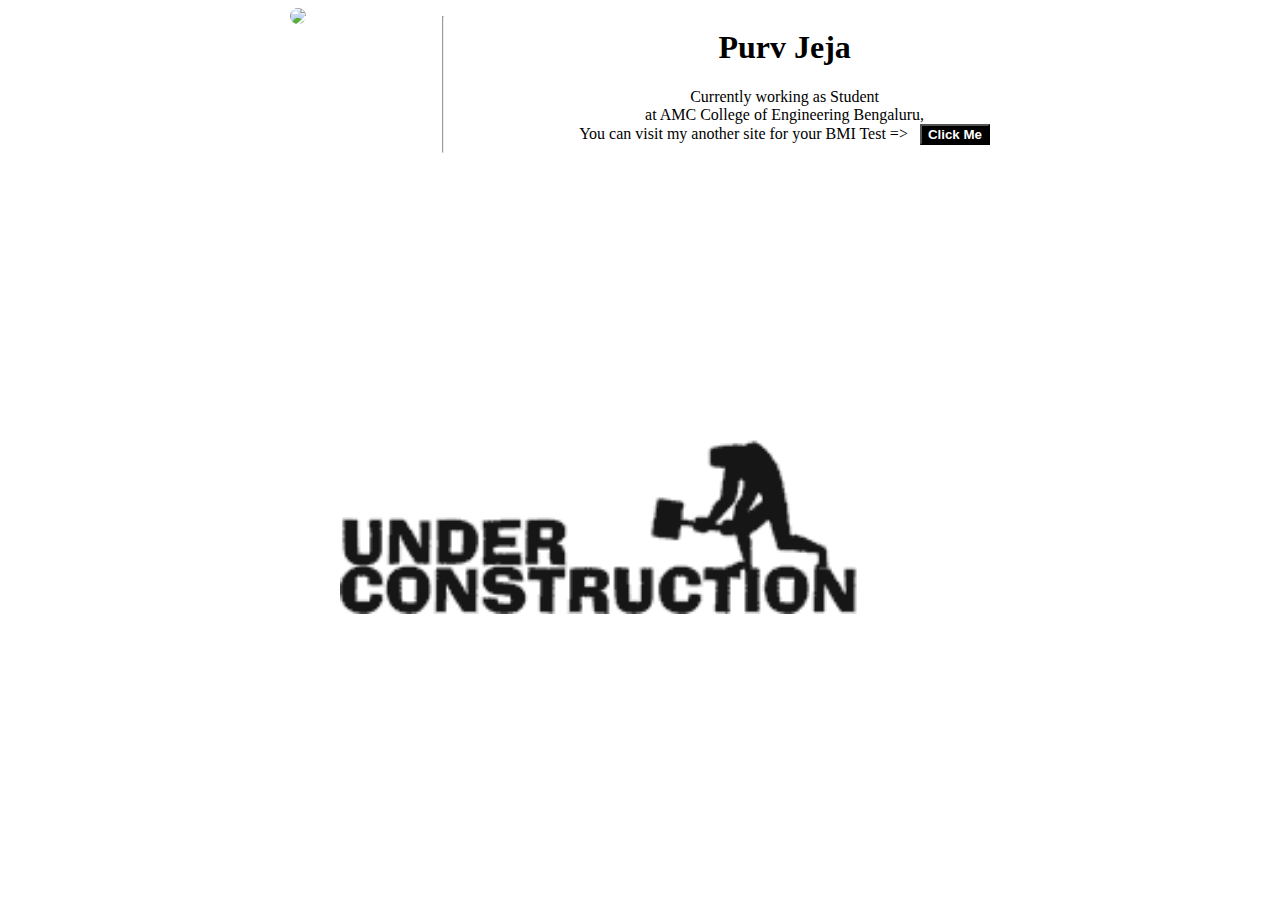
==== index.html @ 73c05703 "My BMI link addition" ====
<!DOCTYPE html>
<html lang="en" dir="ltr">
  <head>
    <meta charset="utf-8">
    <title>Purv Jeja</title>
    <link rel="stylesheet" type="text/css" href="main.css">
    <link rel="icon" href="favicon.jpg" />
  </head>
  <body>
    <center>
    <div class="main-middle-container" width="200px">
      <div class="main-left">
         <img class="pp" src="profile-photo.jpg" heigth="150px" width="150px">
      </div>
      <hr>
      <div class="main-right">
        <h1> Purv Jeja </h1>
        <p>Currently working as Student <br> at AMC College of Engineering Bengaluru,<br> You can visit my another site for your BMI Test => &nbsp; <button type="button" name="button" onclick="redirect()"><b>Click Me</b></button></p>
      </div>
    </div>
    <br></br>
    <br></br>
    <br></br>
    <br></br>
    <div class="image">
    <img src="under-contruction.gif" heigth="550px" width="600px">
    </div>
  </center>
  </body>
<script type="text/javascript" src="main.js"></script>
</html>
---- main.css ----
.main-middle-container{
  /* background-color:white; */
  display:flex;
  width:700px
}
button{
  background-color: black;
  color:white;
}
.pp{
  border-radius:200px;
}

.image>p{
  margin-top: 20px;
  font-size: 50px;
}
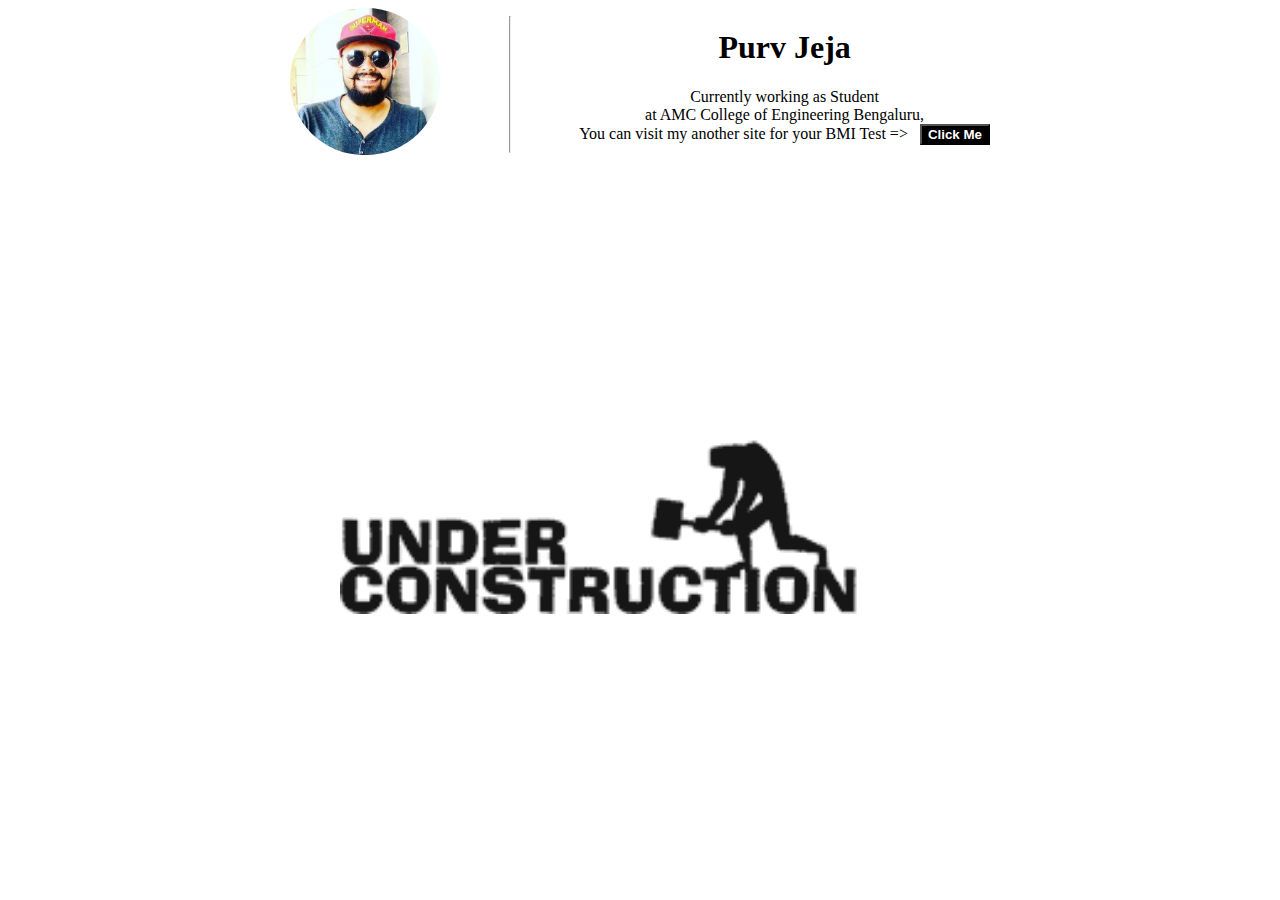
==== commit 1950d179: "Idk2" ====
--- a/index.html
+++ b/index.html
@@ -4,15 +4,15 @@
     <meta charset="utf-8">
     <title>Purv Jeja</title>
     <link rel="stylesheet" type="text/css" href="main.css">
-    <link rel="icon" href="favicon.jpg" />
+    <link rel="icon" href="favicon.JPG" />
   </head>
   <body>
     <center>
     <div class="main-middle-container" width="200px">
       <div class="main-left">
-         <img class="pp" src="profile-photo.jpg" heigth="150px" width="150px">
+         <img class="pp" src="profile-photo.JPG" heigth="150px" width="150px">
       </div>
-      <hr>
+      <hr> 
       <div class="main-right">
         <h1> Purv Jeja </h1>
         <p>Currently working as Student <br> at AMC College of Engineering Bengaluru,<br> You can visit my another site for your BMI Test => &nbsp; <button type="button" name="button" onclick="redirect()"><b>Click Me</b></button></p>
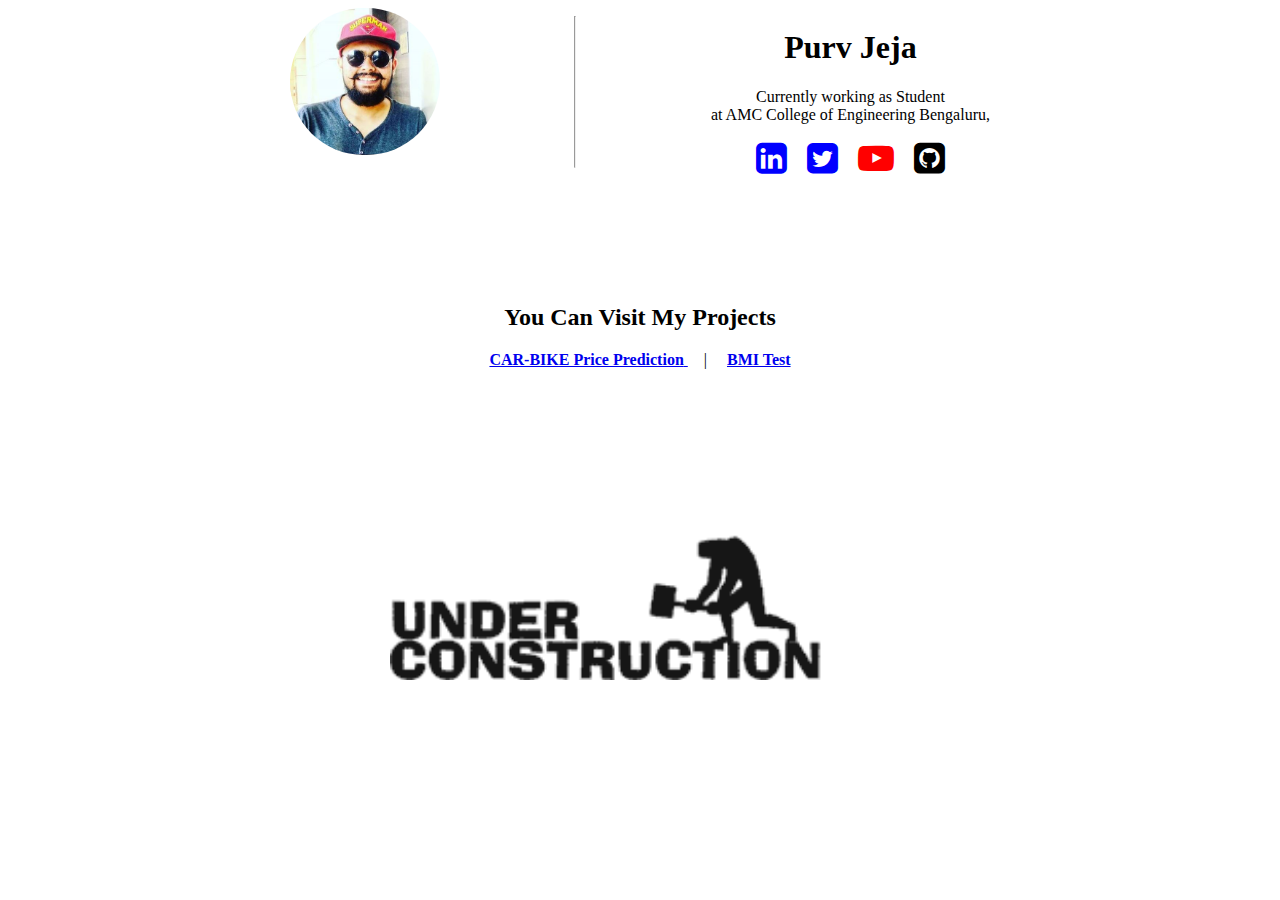
==== commit 5d2c73d8: "Socical media update" ====
--- a/index.html
+++ b/index.html
@@ -2,6 +2,7 @@
 <html lang="en" dir="ltr">
   <head>
     <meta charset="utf-8">
+    <link rel="stylesheet" href="https://cdnjs.cloudflare.com/ajax/libs/font-awesome/4.7.0/css/font-awesome.min.css">
     <title>Purv Jeja</title>
     <link rel="stylesheet" type="text/css" href="main.css">
     <link rel="icon" href="favicon.JPG" />
@@ -12,18 +13,24 @@
       <div class="main-left">
          <img class="pp" src="profile-photo.JPG" heigth="150px" width="150px">
       </div>
-      <hr> 
+      <hr>
       <div class="main-right">
         <h1> Purv Jeja </h1>
-        <p>Currently working as Student <br> at AMC College of Engineering Bengaluru,<br> You can visit my another site for your BMI Test => &nbsp; <button type="button" name="button" onclick="redirect()"><b>Click Me</b></button></p>
-      </div>
+        <p>Currently working as Student <br> at AMC College of Engineering Bengaluru,<br></p>
+        <a href="https://www.linkedin.com/in/purvjeja/"><i class="fa fa-linkedin-square" style="font-size:36px; color:blue;"></i></a> &nbsp;&nbsp;&nbsp; <a href="https://twitter.com/jeja_purv"><i class="fa fa-twitter-square" style="font-size:36px; color:blue;"></i></a>
+         &nbsp;&nbsp;&nbsp; <a href="https://www.youtube.com/channel/UCxClSdMAtDxk_iizRW0sTGg"><i class="fa fa-youtube-play" style="font-size:36px; color:red;"></i></a>
+        &nbsp;&nbsp;&nbsp; <a href="https://www.github.com/purvjeja/"><i class="fa fa-github-square" style="font-size:36px; color:black;"></i></a>
+    </div>
     </div>
     <br></br>
     <br></br>
     <br></br>
+    <h2>You Can Visit My Projects </h2>
+     <a href="http://vehiclepredictions.herokuapp.com/"> <b>CAR-BIKE Price Prediction</b> </a>  &nbsp;&nbsp;&nbsp; | &nbsp;&nbsp;&nbsp; <a class = "nai" href="http://bmipurvjeja.000webhostapp.com/"><b> BMI Test </b></a>
+    <br></br>
     <br></br>
     <div class="image">
-    <img src="under-contruction.gif" heigth="550px" width="600px">
+    <img src="under-contruction.gif" heigth="300px" width="500px">
     </div>
   </center>
   </body>
--- a/main.css
+++ b/main.css
@@ -10,8 +10,16 @@
 .pp{
   border-radius:200px;
 }
+h2{
 
-.image>p{
+}
+h3{
+
+}
+a{
+
+}
+.p{
   margin-top: 20px;
   font-size: 50px;
 }
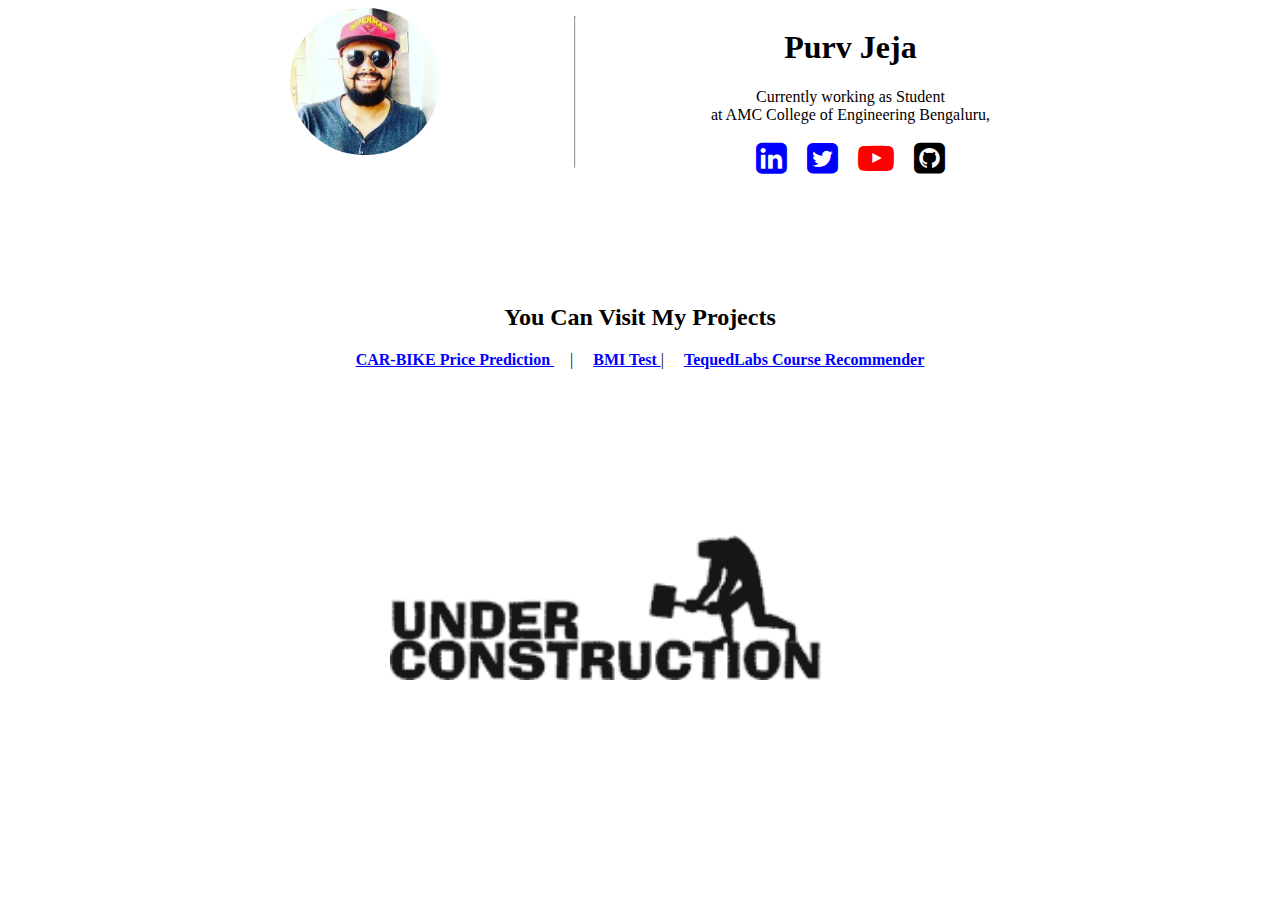
==== commit c0fe0937: "project update" ====
--- a/index.html
+++ b/index.html
@@ -26,7 +26,7 @@
     <br></br>
     <br></br>
     <h2>You Can Visit My Projects </h2>
-     <a href="http://vehiclepredictions.herokuapp.com/"> <b>CAR-BIKE Price Prediction</b> </a>  &nbsp;&nbsp;&nbsp; | &nbsp;&nbsp;&nbsp; <a class = "nai" href="http://bmipurvjeja.000webhostapp.com/"><b> BMI Test </b></a>
+     <a href="http://vehiclepredictions.herokuapp.com/"> <b>CAR-BIKE Price Prediction</b> </a>  &nbsp;&nbsp;&nbsp; | &nbsp;&nbsp;&nbsp; <a class = "nai" href="http://bmipurvjeja.000webhostapp.com/"><b> BMI Test </b></a> | &nbsp;&nbsp;&nbsp; <a class = "nai" href="https://tequedlabs-courserecommender.herokuapp.com/"><b>TequedLabs Course Recommender</b></a>
     <br></br>
     <br></br>
     <div class="image">
--- a/main.css
+++ b/main.css
@@ -3,21 +3,11 @@
   display:flex;
   width:700px
 }
-button{
-  background-color: black;
-  color:white;
-}
 .pp{
   border-radius:200px;
 }
-h2{
-
-}
-h3{
-
-}
 a{
-
+color:blue;
 }
 .p{
   margin-top: 20px;
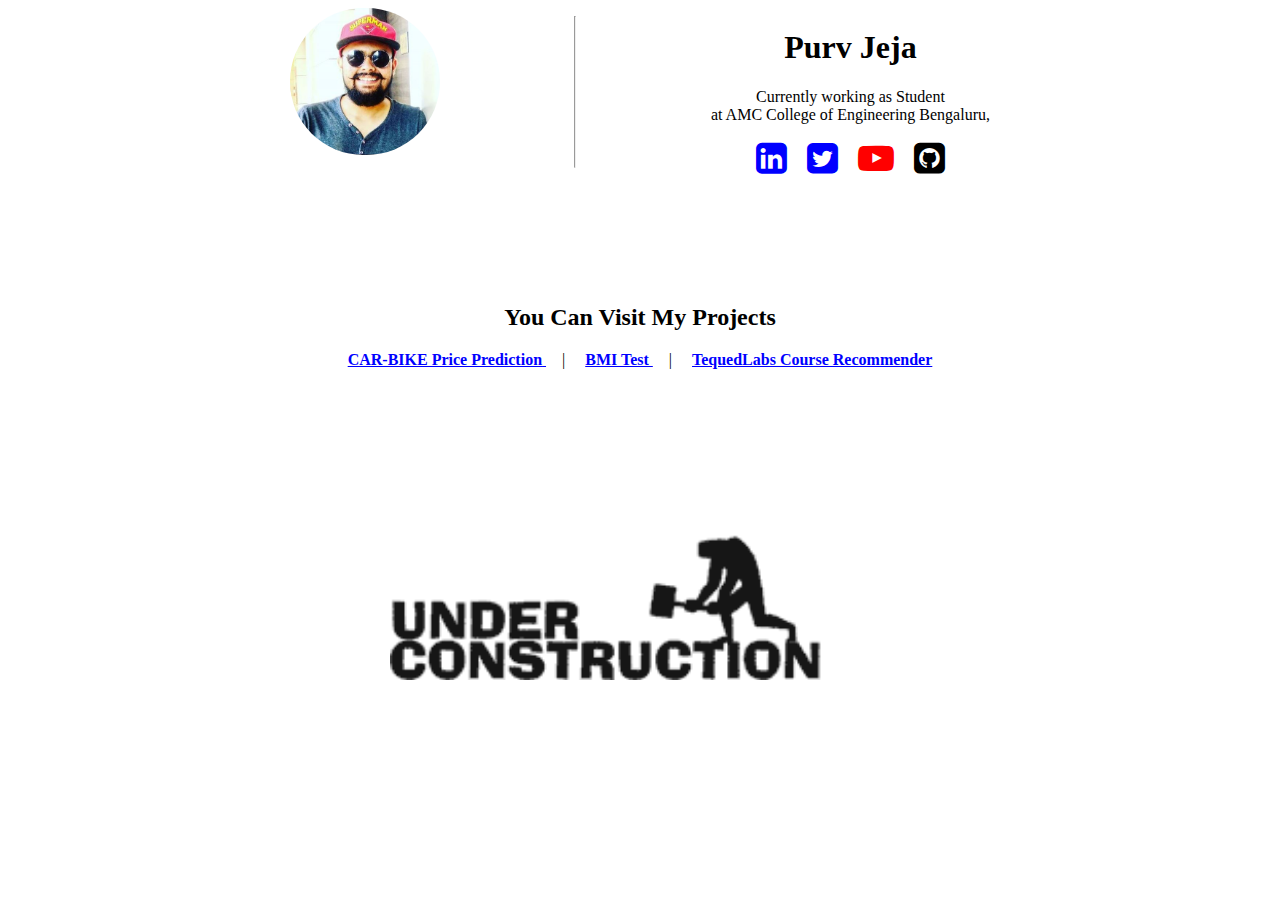
==== commit b0013ec1: "Update index.html" ====
--- a/index.html
+++ b/index.html
@@ -26,7 +26,7 @@
     <br></br>
     <br></br>
     <h2>You Can Visit My Projects </h2>
-     <a href="http://vehiclepredictions.herokuapp.com/"> <b>CAR-BIKE Price Prediction</b> </a>  &nbsp;&nbsp;&nbsp; | &nbsp;&nbsp;&nbsp; <a class = "nai" href="http://bmipurvjeja.000webhostapp.com/"><b> BMI Test </b></a> | &nbsp;&nbsp;&nbsp; <a class = "nai" href="https://tequedlabs-courserecommender.herokuapp.com/"><b>TequedLabs Course Recommender</b></a>
+     <a href="http://vehiclepredictions.herokuapp.com/"> <b>CAR-BIKE Price Prediction</b> </a>  &nbsp;&nbsp;&nbsp; | &nbsp;&nbsp;&nbsp; <a class = "nai" href="http://bmipurvjeja.000webhostapp.com/"><b> BMI Test </b></a>  &nbsp;&nbsp;&nbsp; | &nbsp;&nbsp;&nbsp; <a class = "nai" href="https://tequedlabs-courserecommender.herokuapp.com/"><b>TequedLabs Course Recommender</b></a>
     <br></br>
     <br></br>
     <div class="image">
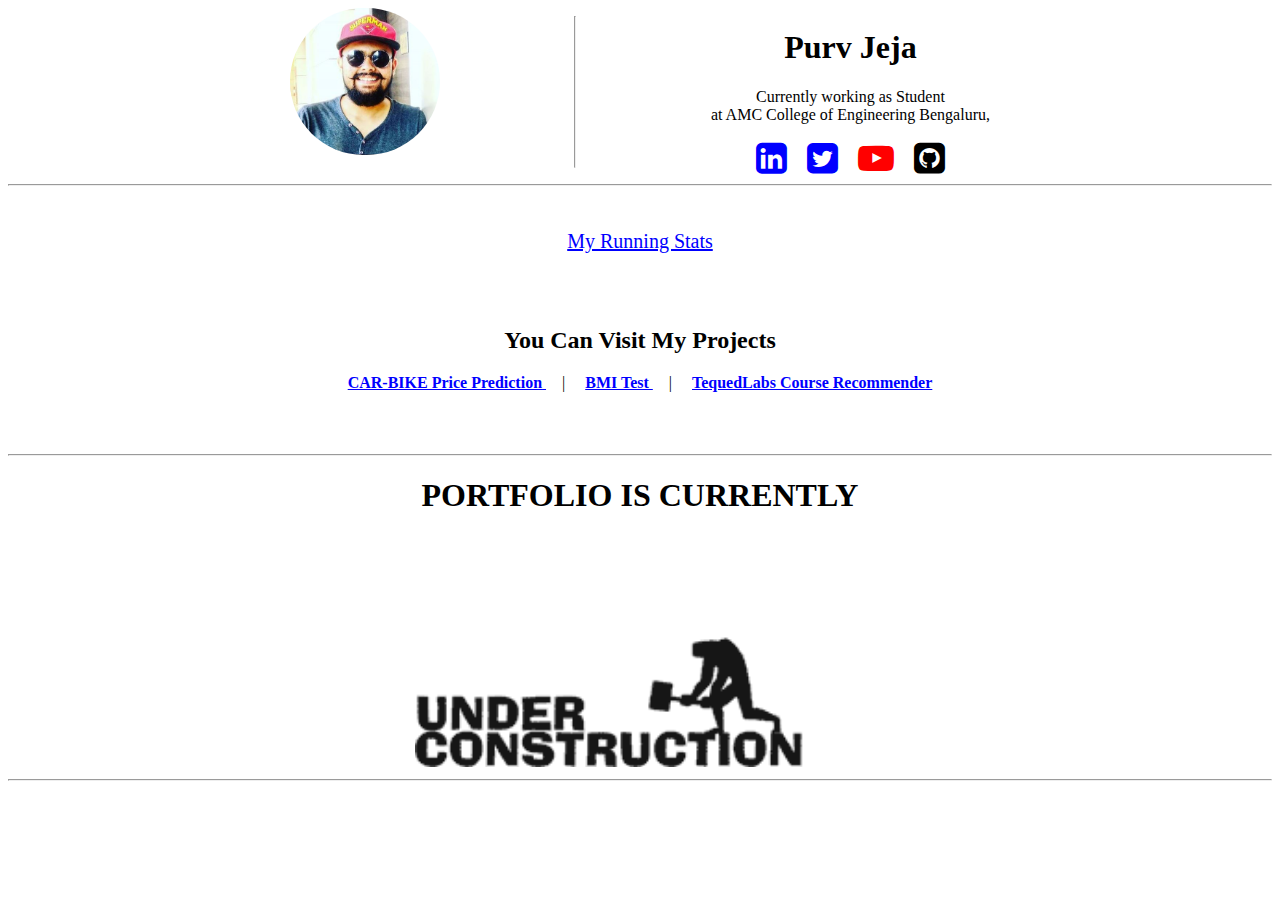
==== commit cd5078b7: "Done" ====
--- a/index.html
+++ b/index.html
@@ -22,16 +22,20 @@
         &nbsp;&nbsp;&nbsp; <a href="https://www.github.com/purvjeja/"><i class="fa fa-github-square" style="font-size:36px; color:black;"></i></a>
     </div>
     </div>
+    <hr>
     <br></br>
+    <a href="run/index.html" style="font-size:20px;">My Running Stats</a>
     <br></br>
     <br></br>
     <h2>You Can Visit My Projects </h2>
      <a href="http://vehiclepredictions.herokuapp.com/"> <b>CAR-BIKE Price Prediction</b> </a>  &nbsp;&nbsp;&nbsp; | &nbsp;&nbsp;&nbsp; <a class = "nai" href="http://bmipurvjeja.000webhostapp.com/"><b> BMI Test </b></a>  &nbsp;&nbsp;&nbsp; | &nbsp;&nbsp;&nbsp; <a class = "nai" href="https://tequedlabs-courserecommender.herokuapp.com/"><b>TequedLabs Course Recommender</b></a>
     <br></br>
     <br></br>
-    <div class="image">
-    <img src="under-contruction.gif" heigth="300px" width="500px">
+<hr>
+      <h1>PORTFOLIO IS CURRENTLY</h1>
+      <img src="under-contruction.gif" heigth="250px" width="450px">
     </div>
+    <hr>
   </center>
   </body>
 <script type="text/javascript" src="main.js"></script>
--- a/main.css
+++ b/main.css
@@ -13,3 +13,7 @@
   margin-top: 20px;
   font-size: 50px;
 }
+.image{
+  width: 250px;
+  height: 260px;
+}
